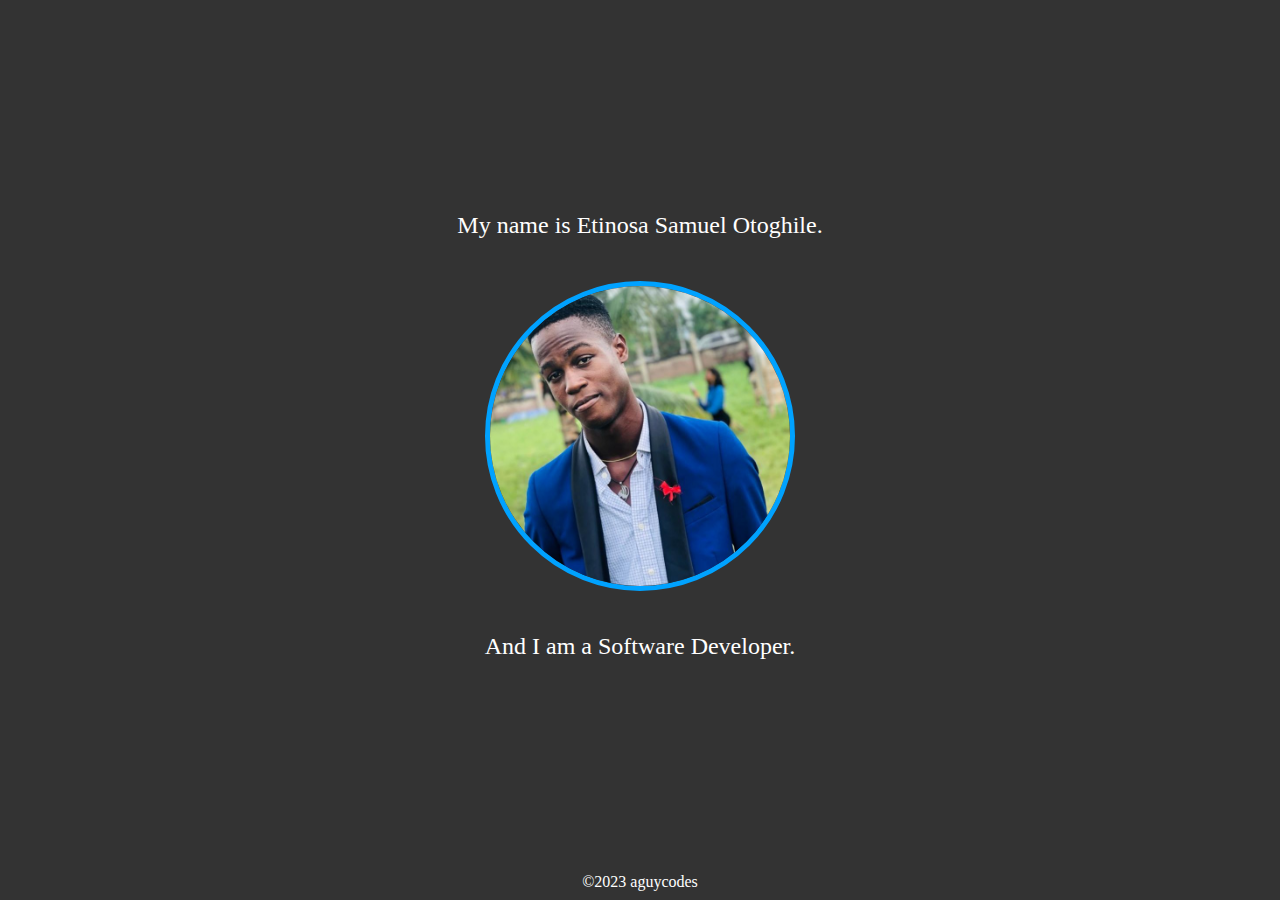
==== index.html @ 059dfd92 "small changes" ====
<!DOCTYPE html>
<html lang="en">
<head>
    <meta charset="UTF-8">
    <meta name="viewport" content="width=device-width, initial-scale=1.0">
    <title>@aguycodes</title>
    <link rel="stylesheet" href="style.css">
    <link rel="shortcut icon" href="images/icons/icons8-circled-a-100.ico" type="image/x-icon">
</head>
<body>
    <div class="main">
        <div class="one"><a href="#"><img src="images/icons/icons8-profile-100.png" class="image"><div class="overlay"><div class="text">profile</div></div></a></div>
        <div class="two"><a href="#"><img src="images/icons/icons8-project-100.png" class="image"><div class="overlay"><div class="text">projects</div></div></a></div>
        <div class="three"><a href="#"><img src="images/icons/icons8-resume-100.png" class="image"><div class="overlay"><div class="text">resume</div></div></a></div>
        <div class="four"><p>My name is Etinosa Samuel Otoghile.</p><br><img src="images/Snapchat-1288631343.jpg"><br><p>And I am a Software Developer.</p></div>
        <div class="five"><a href="#"><img src="images/icons/icons8-about-100.png" class="image"><div class="overlay"><div class="text">about</div></div></a></div>
        <div class="six"><a href="#"><img src="images/icons/icons8-whatsapp-100.png" class="image"><div class="overlay"><div class="text">contact</div></div></a></div>
        <div class="seven"><a href="#"><img src="images/icons/icons8-github-100.png" class="image"><div class="overlay"><div class="text">github</div></div></a></div>
    </div>
    <footer>&copy;2023 aguycodes</footer>
</body>
</html>
---- style.css ----
*{
    color: white;
}
body {
    padding: 0;
    margin: 0;
    height: 100vh;
    width: 100%;
    background-color: #333333;
    background-blend-mode: multiply;
    background-size: cover;
    animation: backgroundAnim 90s ease-in-out infinite alternate;
}
@keyframes backgroundAnim {
    0% {background-image: url(images/backgroundImages/code-g29b708675_1920.jpg);}
    33% {background-image: url(images/backgroundImages/code-gd2cf8fc37_1920.jpg);}
    66% {background-image: url(images/backgroundImages/coding-g25e9a703b_1920.jpg);}
    100% {background-image: url(images/backgroundImages/technology-g304bc01ed_1920.jpg);}
}
@keyframes fadeIn {
    from {opacity: 0;}
    to {opacity: 1;}
}
.main {
    display: grid;
    grid-template-columns: 20% 20% 20% 20% 20%;
    grid-template-rows: 20% 60% 20%;
    justify-items: center;
    align-items: center;
    height: 97%;
    width: 100%;
}
.main a {
    border-radius: 50%;
}
.one {
    grid-row-start: 1;
    grid-column-start: 2;
    position: relative;
    width: 50%;
    opacity: 0;
    animation: fadeIn 1s linear forwards;
    animation-delay: 1.5s;
}
.image {
    border: 3px solid rgb(184, 229, 255);
    border-radius: 50%;
    background-color: #eeeeee;
    display: block;
    width: 80px;
    height: auto;
}

.overlay {
    position: absolute;
    border-radius: 50%;
    top: 0;
    bottom: 0;
    left: 0;
    right: 0;
    height: 100%;
    width: 80px;
    opacity: 0;
    transition: .5s ease;
    background-color: #eeeeee;
  }
  
  .one:hover .overlay {
    opacity: 1;
  }
  
  .text {
    color: black;
    font-size: 20px;
    position: absolute;
    top: 50%;
    left: 50%;
    transform: translate(-50%, -50%);
    -ms-transform: translate(-50%, -50%);
}
  
.two {
    grid-row-start: 1;
    grid-column-start: 4;
    position: relative;
    width: 50%;
    opacity: 0;
    animation: fadeIn 1s linear forwards;
    animation-delay: 1s;
}
.two:hover .overlay {
    opacity: 1;
  }
.three {
    grid-row-start: 2;
    grid-column-start: 1;
    position: relative;
    width: 50%;
    opacity: 0;
    animation: fadeIn 1s linear forwards;
    animation-delay: 2s;
}
.three:hover .overlay {
    opacity: 1;
  }
.four {
    grid-row-start: 2;
    grid-column-start: span 3;
    animation: fadeIn 1s linear forwards;
}
.four p {
    text-align: center;
    font-size: 1.5em;
}
.four img {
    display: block;
    margin-left: auto;
    margin-right: auto;
    height: 300px;
    border-radius: 50%;
    border: 5px solid rgb(0, 162, 255);
}
.five {
    grid-row-start: 2;
    grid-column-start: 5;
    position: relative;
    width: 50%;
    opacity: 0;
    animation: fadeIn 1s linear forwards;
    animation-delay: 0.5s;
}
.five:hover .overlay {
    opacity: 1;
  }
.six {
    grid-row-start: 3;
    grid-column-start: 2;
    position: relative;
    width: 50%;
    opacity: 0;
    animation: fadeIn 1s linear forwards;
    animation-delay: 2.5s;
}
.six:hover .overlay {
    opacity: 1;
  }
.seven {
    grid-row-start: 3;
    grid-column-start: 4;
    position: relative;
    width: 50%;
    opacity: 0;
    animation: fadeIn 1s linear forwards;
    animation-delay: 3s;
}
.seven:hover .overlay {
    opacity: 1;
  }
footer {
    bottom: 0;
    text-align: center;
}
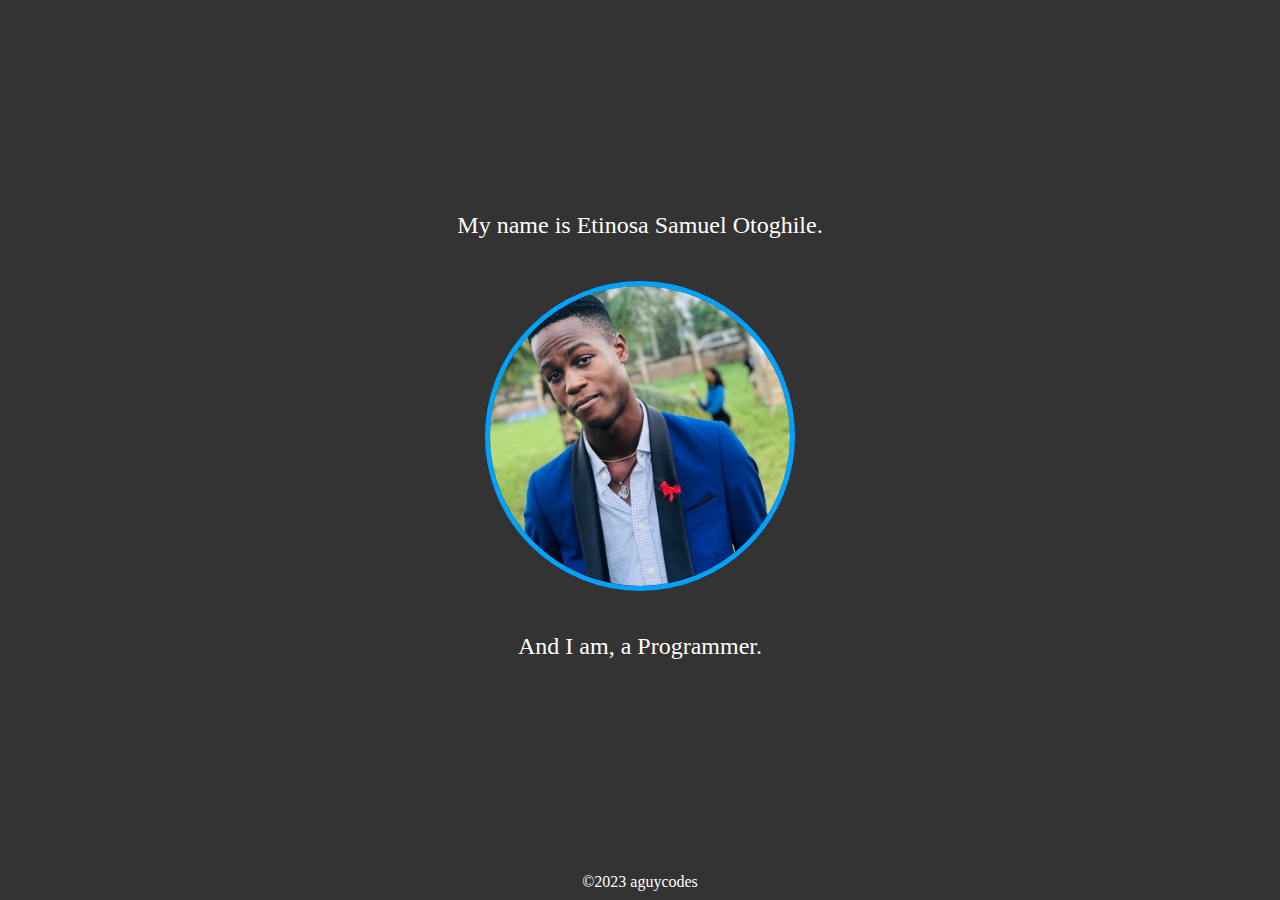
==== commit 3c68bb2d: "small changes to the content" ====
--- a/index.html
+++ b/index.html
@@ -12,7 +12,7 @@
         <div class="one"><a href="#"><img src="images/icons/icons8-profile-100.png" class="image"><div class="overlay"><div class="text">profile</div></div></a></div>
         <div class="two"><a href="#"><img src="images/icons/icons8-project-100.png" class="image"><div class="overlay"><div class="text">projects</div></div></a></div>
         <div class="three"><a href="#"><img src="images/icons/icons8-resume-100.png" class="image"><div class="overlay"><div class="text">resume</div></div></a></div>
-        <div class="four"><p>My name is Etinosa Samuel Otoghile.</p><br><img src="images/Snapchat-1288631343.jpg"><br><p>And I am a Software Developer.</p></div>
+        <div class="four"><p>My name is Etinosa Samuel Otoghile.</p><br><img src="images/Snapchat-1288631343.jpg"><br><p>And I am, a Programmer.</p></div>
         <div class="five"><a href="#"><img src="images/icons/icons8-about-100.png" class="image"><div class="overlay"><div class="text">about</div></div></a></div>
         <div class="six"><a href="#"><img src="images/icons/icons8-whatsapp-100.png" class="image"><div class="overlay"><div class="text">contact</div></div></a></div>
         <div class="seven"><a href="#"><img src="images/icons/icons8-github-100.png" class="image"><div class="overlay"><div class="text">github</div></div></a></div>
--- a/style.css
+++ b/style.css
@@ -49,6 +49,7 @@
     display: block;
     width: 80px;
     height: auto;
+    opacity: .4;
 }
 
 .overlay {
@@ -60,9 +61,10 @@
     right: 0;
     height: 100%;
     width: 80px;
-    opacity: 0;
+    opacity: .7;
     transition: .5s ease;
     background-color: #eeeeee;
+    border: 2px solid rgb(184, 229, 255);
   }
   
   .one:hover .overlay {
@@ -72,6 +74,7 @@
   .text {
     color: black;
     font-size: 20px;
+    font-weight: bold;
     position: absolute;
     top: 50%;
     left: 50%;
@@ -159,4 +162,22 @@
 footer {
     bottom: 0;
     text-align: center;
+}
+
+@media only screen and (max-width: 500px){
+    .image {
+        width: 50px;
+    }
+    .overlay {
+        width: 50px;
+    }
+    .text {
+        font-size: .8em;
+    }
+    .four img {
+        height: 150px;
+    }
+    .four p {
+        font-size: 1.2em;
+    }
 }